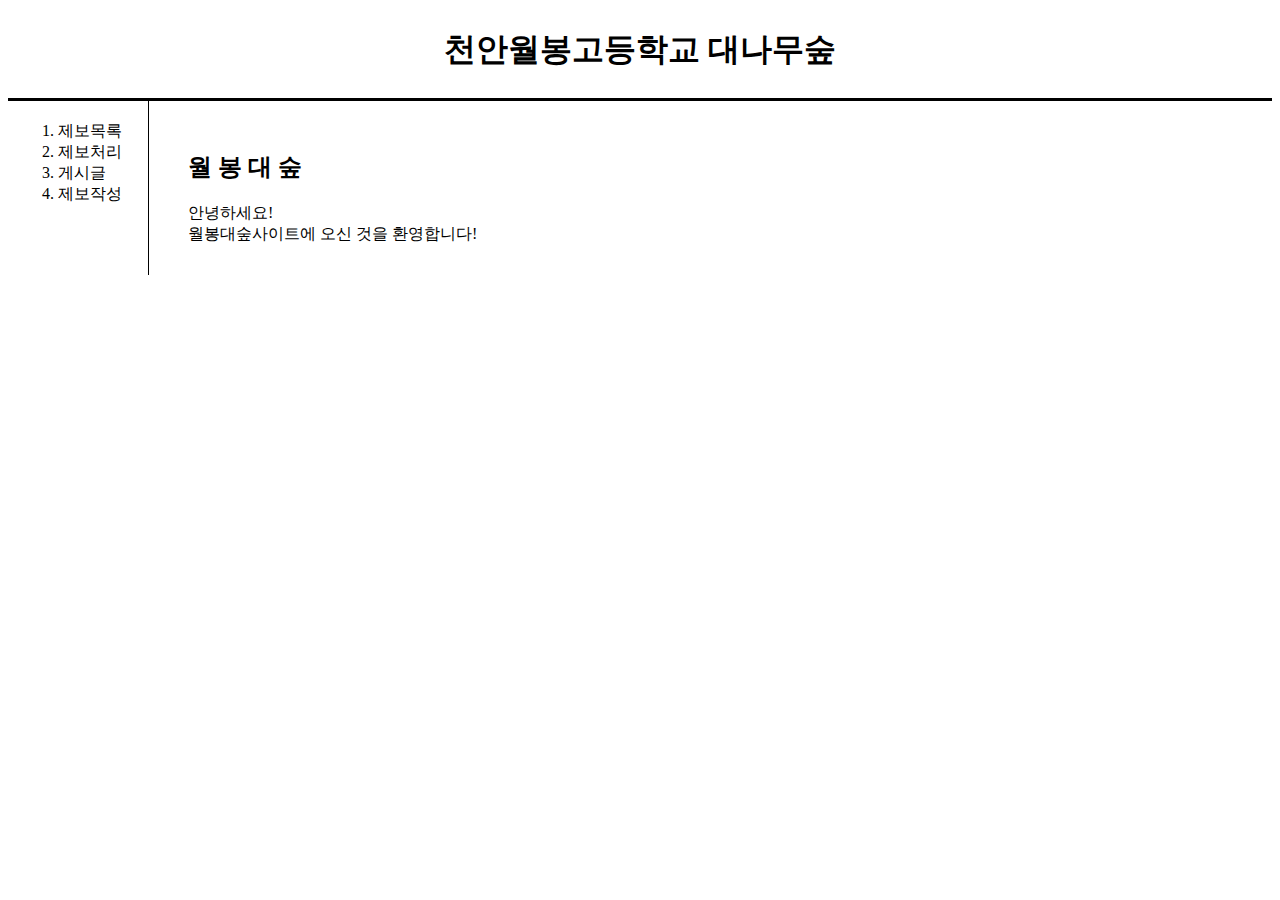
==== repolist.html @ 77d37d04 "Add files via upload" ====
<!doctype html>
<html>
  <head>
    <meta charset="utf-8">
    <link rel="stylesheet" href="base.css">
    <script>

    </script>
    <style>

    </style>
    <title>월봉고등학교 대나무숲 제보 목록</title>
  </head>
  <body>
    <h1 class="maintitle"><a href="main.html" class="sawblind">천안월봉고등학교 대나무숲</a></h1>
    <div id="grid">
        <ol class="list">
          <li><a href="repolist.html" class="sawblind">제보목록</a></li>
          <li><a href="receive.html" class="sawblind">제보처리</a></li>
          <li><a href="receive.html" class="sawblind">게시글</a></li>
          <li><a href="receive.html" class="sawblind">제보작성</a></li>
        </ol>
      <div>
        <div id="article">
          <h2>월 봉 대 숲</h2>
          안녕하세요!<br>월봉대숲사이트에 오신 것을 환영합니다!
        </div>
      </div>
    </div>
  </body>
</html>
---- base.css ----
<style>
  body {
    margin: 0px;
  }
  .maintitle {
    margin: 0px;
    border-bottom: 3px solid black;
    padding: 20px;
    text-align: center;
    height: 50px;
    weight: 0px;
  }
  .list {
    pont-size: 45px;
    border-right: 1px solid black;
    width: 80px;
    padding: 50px;
    padding-top: 20px;
    padding-right: 10px;
    margin: 0px;
  }
  .sawblind {
    color: black;
    text-decoration: none;
  }
  .article {
  }
  #grid{
    display: grid;
    grid-template-columns: 150px 1fr;
  }
  #grid #article {
    padding: 30px;
  }
</style>
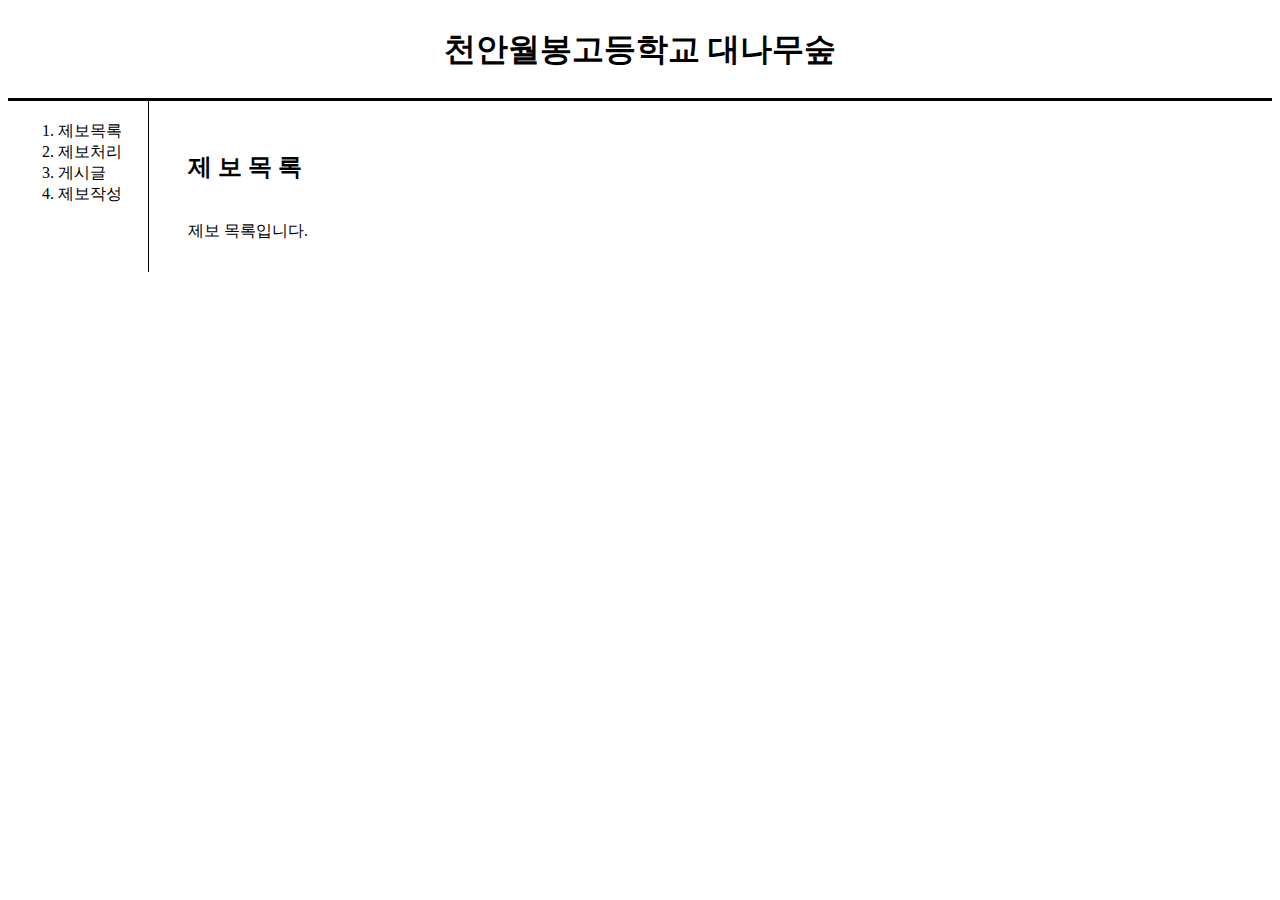
==== commit eeef6da3: "Add files via upload" ====
--- a/repolist.html
+++ b/repolist.html
@@ -22,8 +22,8 @@
         </ol>
       <div>
         <div id="article">
-          <h2>월 봉 대 숲</h2>
-          안녕하세요!<br>월봉대숲사이트에 오신 것을 환영합니다!
+          <h2>제 보 목 록</h2>
+          <br>제보 목록입니다.
         </div>
       </div>
     </div>
